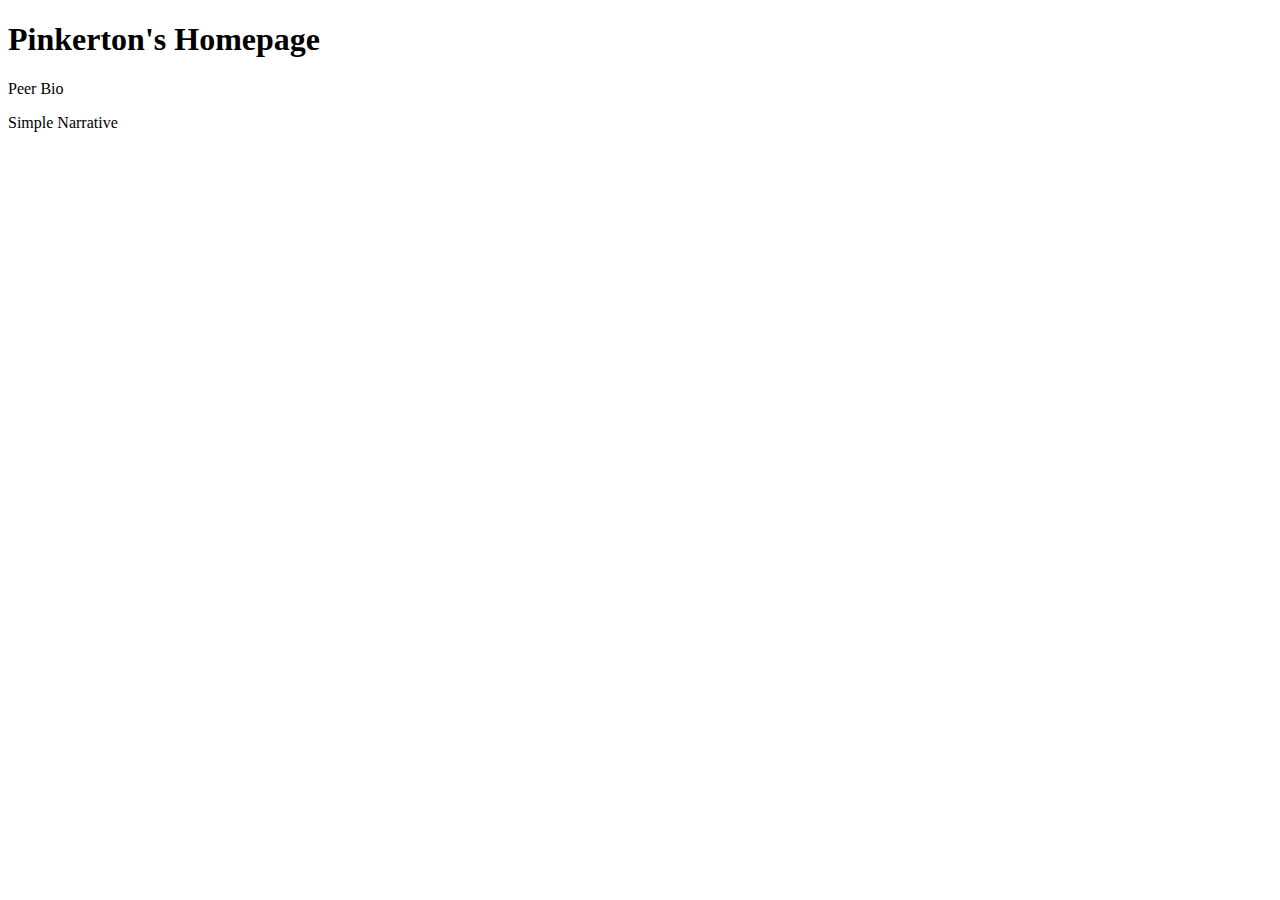
==== index.html @ 11ac2ad6 "links just arent wotking for some weird reason, from my homepage" ====
<!DOCTYPE html>
<html lang="en">
<head>
    <meta charset="UTF-8">
    <meta http-equiv="X-UA-Compatible" content="IE=edge">
    <meta name="viewport" content="width=device-width, initial-scale=1.0">
    <title>Pinkerton's Homepage</title>
</head>
<body>
    <h1>
       Pinkerton's Homepage 
    </h1>

<p><a href="peerbio"></a>Peer Bio</p>
<p><a href="simple_narrative"></a>Simple Narrative</p>

</body>
</html>
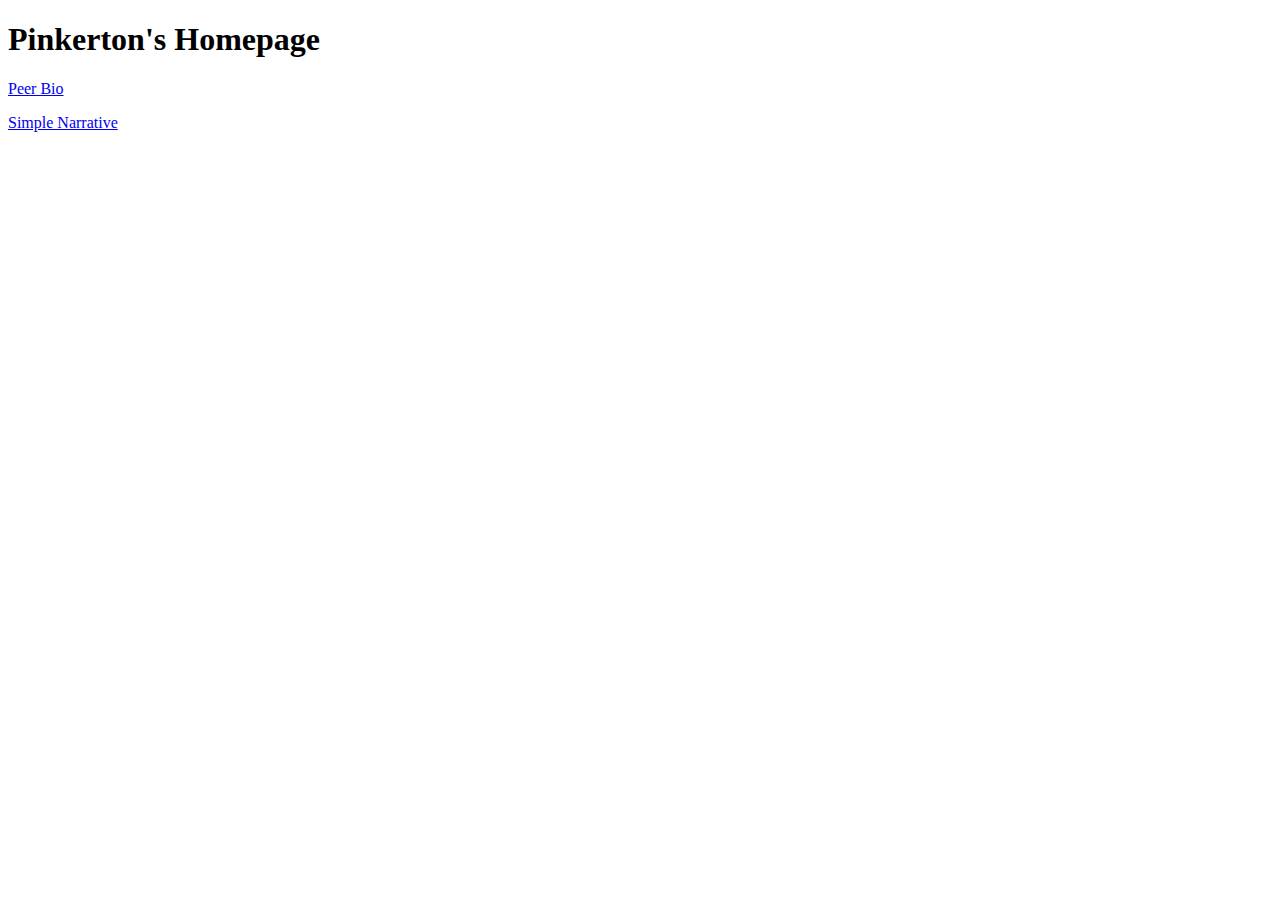
==== commit b7708591: "YAY! Figured out the links!!!!" ====
--- a/index.html
+++ b/index.html
@@ -10,9 +10,7 @@
     <h1>
        Pinkerton's Homepage 
     </h1>
-
-<p><a href="peerbio"></a>Peer Bio</p>
-<p><a href="simple_narrative"></a>Simple Narrative</p>
-
+<p><a href="peerbio/index.html">Peer Bio</a></p>
+<p><a href="simple_narrative/index.html">Simple Narrative</a></p>
 </body>
 </html>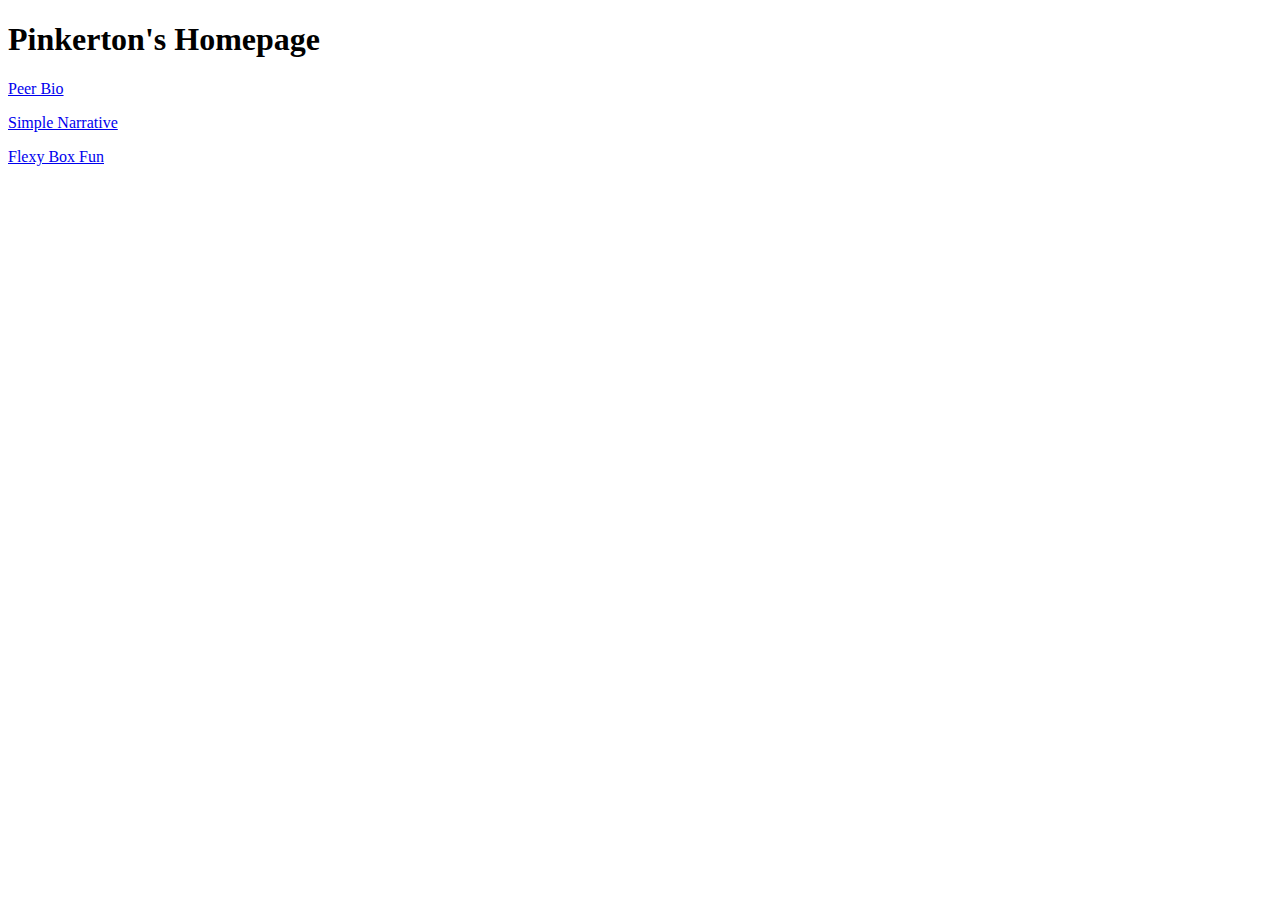
==== commit 948c3e7e: "added to homepage flexbox test" ====
--- a/index.html
+++ b/index.html
@@ -12,5 +12,6 @@
     </h1>
 <p><a href="peerbio/index.html">Peer Bio</a></p>
 <p><a href="simple_narrative/index.html">Simple Narrative</a></p>
+<p><a href="flexbox_test/">Flexy Box Fun</a></p>
 </body>
 </html>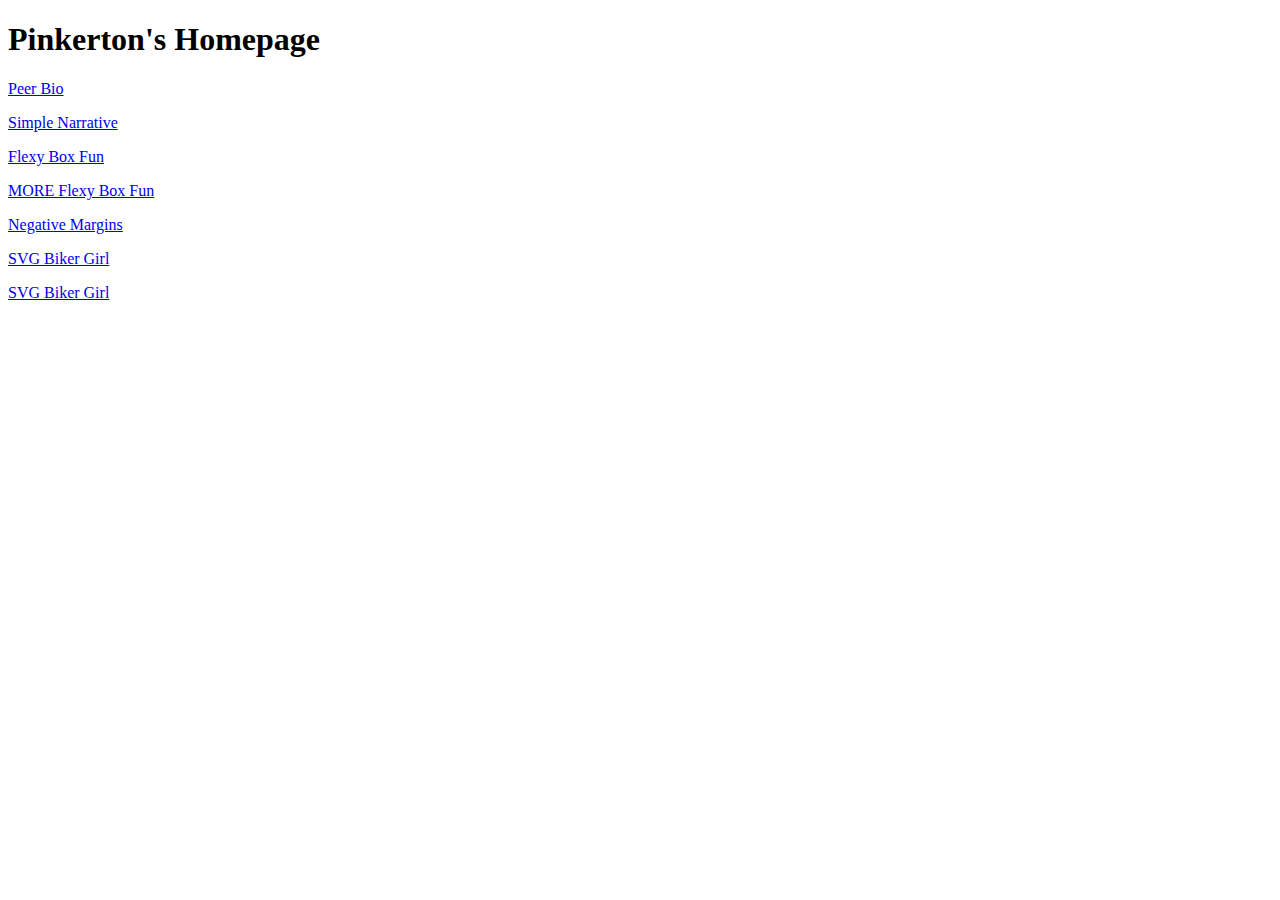
==== commit c9f337ce: "new links to homepage" ====
--- a/index.html
+++ b/index.html
@@ -12,6 +12,10 @@
     </h1>
 <p><a href="peerbio/index.html">Peer Bio</a></p>
 <p><a href="simple_narrative/index.html">Simple Narrative</a></p>
-<p><a href="flexbox_test/">Flexy Box Fun</a></p>
+<p><a href="flexbox_test/index.html">Flexy Box Fun</a></p>
+<p><a href="more_flexbox/index.html">MORE Flexy Box Fun</a></p>
+<p><a href="center_negative/negative-margine-index.html">Negative Margins</a></p>
+<p><a href="biker-girl/index.html">SVG Biker Girl</a></p>
+<p><a href="blondiebytes/index.html">SVG Biker Girl</a></p>
 </body>
 </html>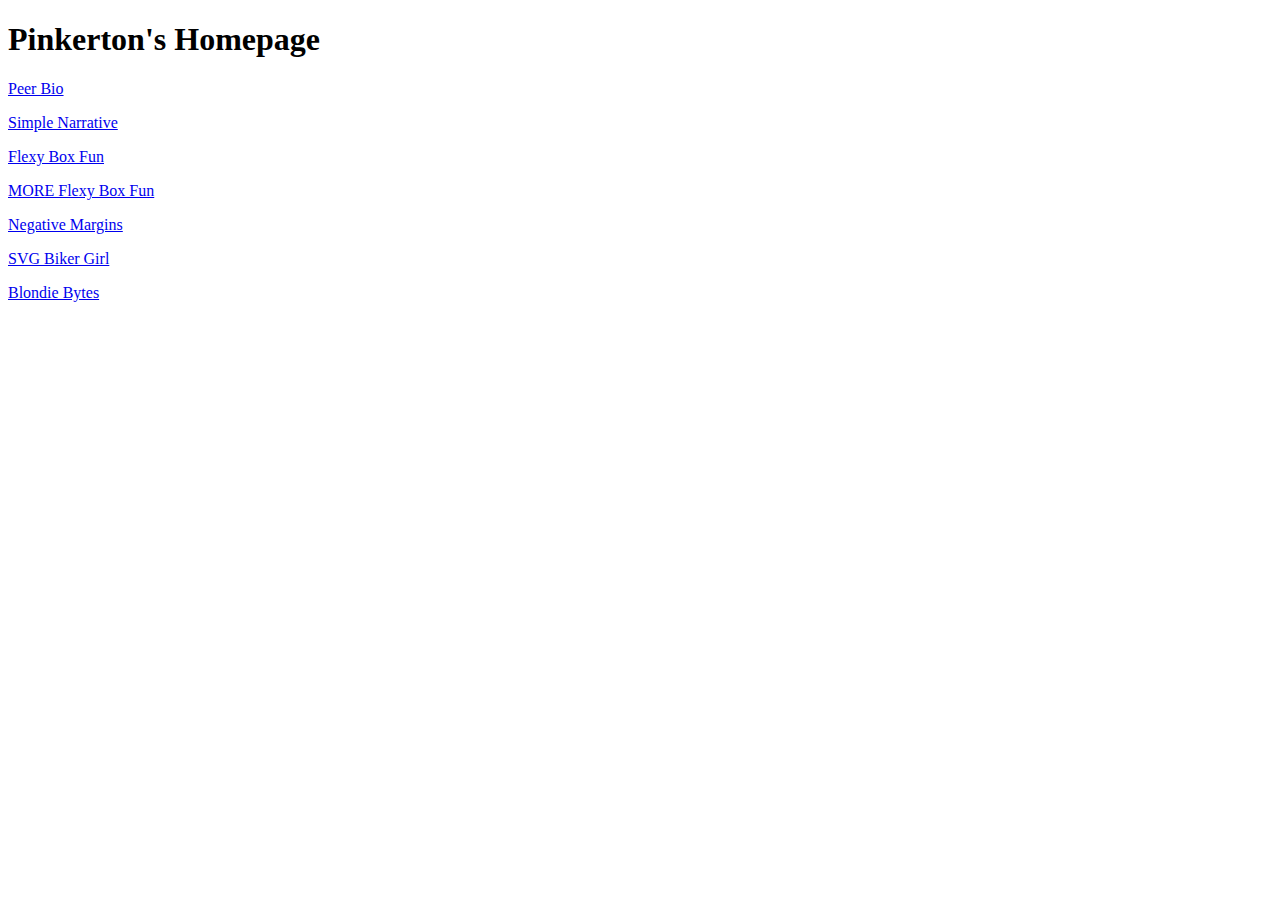
==== commit 7433106f: "links added" ====
--- a/index.html
+++ b/index.html
@@ -16,6 +16,6 @@
 <p><a href="more_flexbox/index.html">MORE Flexy Box Fun</a></p>
 <p><a href="center_negative/negative-margine-index.html">Negative Margins</a></p>
 <p><a href="biker-girl/index.html">SVG Biker Girl</a></p>
-<p><a href="blondiebytes/index.html">SVG Biker Girl</a></p>
+<p><a href="blondiebytes/index.html">Blondie Bytes</a></p>
 </body>
 </html>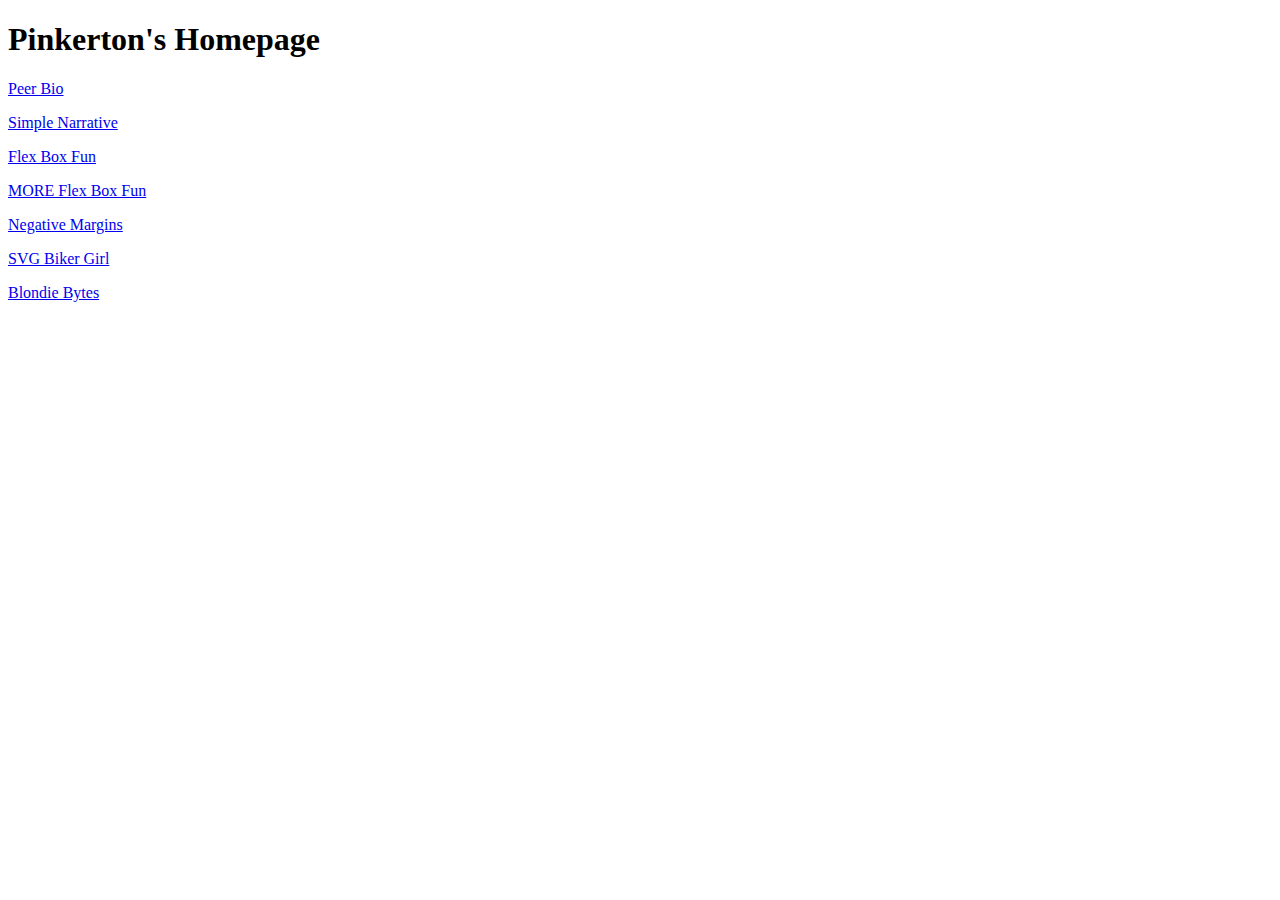
==== commit 7349471b: "updates and edits" ====
--- a/index.html
+++ b/index.html
@@ -12,8 +12,8 @@
     </h1>
 <p><a href="peerbio/index.html">Peer Bio</a></p>
 <p><a href="simple_narrative/index.html">Simple Narrative</a></p>
-<p><a href="flexbox_test/index.html">Flexy Box Fun</a></p>
-<p><a href="more_flexbox/index.html">MORE Flexy Box Fun</a></p>
+<p><a href="flexbox_test/index.html">Flex Box Fun</a></p>
+<p><a href="more_flexbox/index.html">MORE Flex Box Fun</a></p>
 <p><a href="center_negative/negative-margine-index.html">Negative Margins</a></p>
 <p><a href="biker-girl/index.html">SVG Biker Girl</a></p>
 <p><a href="blondiebytes/index.html">Blondie Bytes</a></p>
